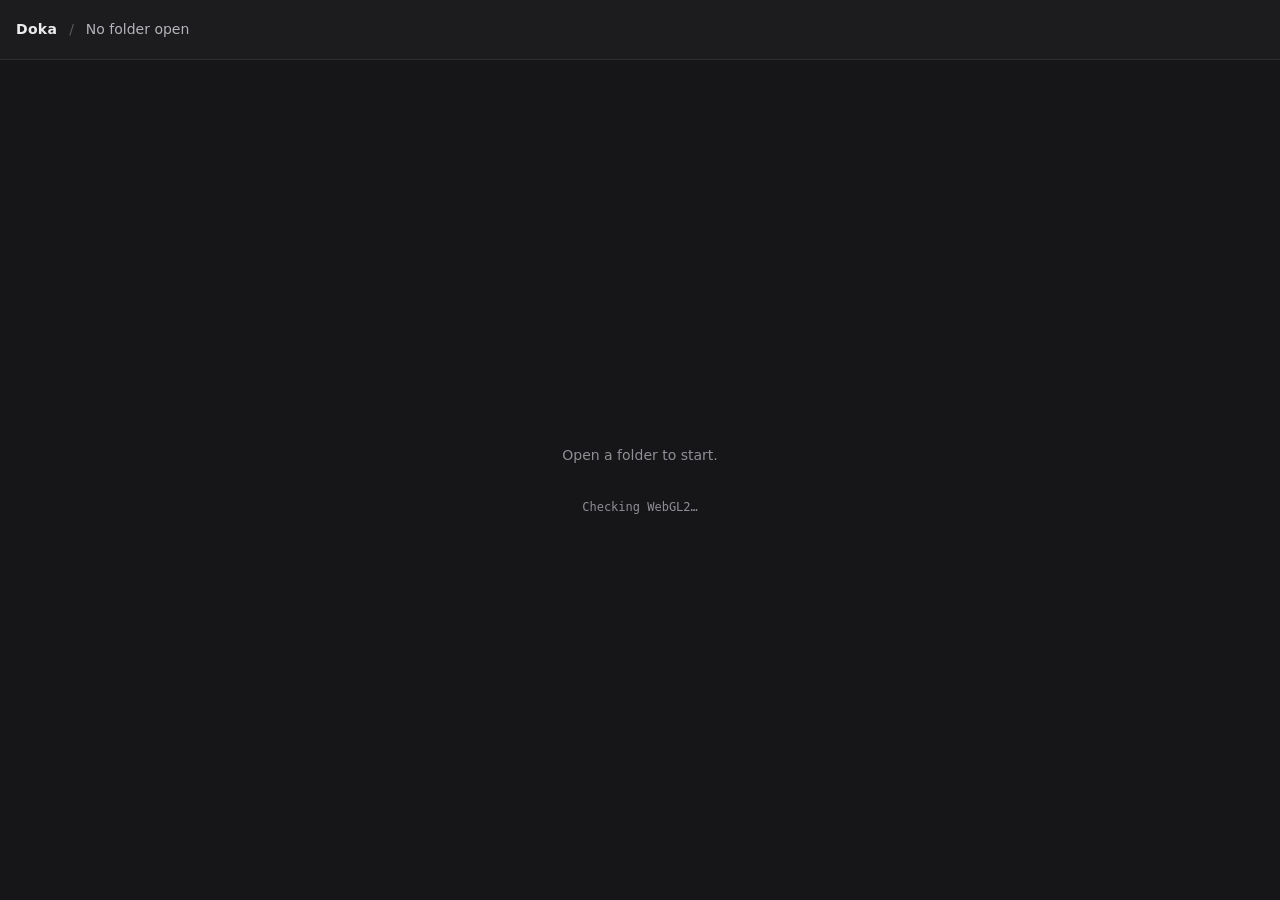
==== ui/index.html @ f5495ffb "feat: an empty editor window over WebKitGTK, its page from app://, checking WebGL2 float render targ" ====
<!doctype html>
<html lang="en">
<head>
<meta charset="utf-8">
<title>Doka</title>
<link rel="stylesheet" href="style.css">
</head>
<body>
<header class="bar">
  <span class="bar__title">Doka</span>
  <span class="bar__sep" aria-hidden="true">/</span>
  <span class="bar__item">No folder open</span>
</header>
<main class="empty">
  <p class="muted">Open a folder to start.</p>
  <p id="gpu" class="status mono">Checking WebGL2…</p>
</main>
<script src="main.js"></script>
</body>
</html>
---- ui/style.css ----
/* The design's tokens (design/README.md) in one place: change a colour here, never inline. */
:root {
  --bg: #161618;
  --surface: #1c1c1f;
  --surface-2: #2a2a2e;
  --border: #2e2e32;
  --divider: #34343a;
  --text: #ececee;
  --text-2: #b4b4ba;
  --text-3: #8e8e95;
  --text-faint: #5a5a60;
  --icon: #c8c8ce;
  --accent: #e8b04b;
  --accent-hover: #f5c977;
  --ok: #a6d99b;
  --radius: 8px;
  --radius-sm: 4px;
  --target: 44px;
  --font: 'IBM Plex Sans', system-ui, sans-serif;
  --mono: 'IBM Plex Mono', ui-monospace, monospace;
  color-scheme: dark;
}

* { box-sizing: border-box; }

html, body { height: 100%; margin: 0; }

body {
  display: flex;
  flex-direction: column;
  background: var(--bg);
  color: var(--text);
  font: 14px/1.4 var(--font);
  user-select: none;
}

button { font: inherit; }

/* Components */

.bar {
  display: flex;
  align-items: center;
  gap: 12px;
  padding: 0 16px;
  min-height: 60px;
  background: var(--surface);
  border-bottom: 1px solid var(--border);
}

.bar__title { font-weight: 600; letter-spacing: 0.02em; }
.bar__sep { color: var(--text-faint); }
.bar__item { color: var(--text-2); }

.btn {
  height: var(--target);
  padding: 0 14px;
  border: 1px solid var(--border);
  border-radius: var(--radius);
  background: var(--surface-2);
  color: var(--text);
  cursor: pointer;
}
.btn:hover { border-color: var(--divider); }
.btn--accent { background: var(--accent); border-color: var(--accent); color: #1a1408; }
.btn--accent:hover { background: var(--accent-hover); }

.mono { font-family: var(--mono); font-size: 12px; }
.muted { color: var(--text-3); }

.empty {
  flex: 1;
  display: grid;
  place-content: center;
  gap: 8px;
  text-align: center;
}

.status { color: var(--text-3); }
.status--ok { color: var(--ok); }
.status--bad { color: var(--accent); }
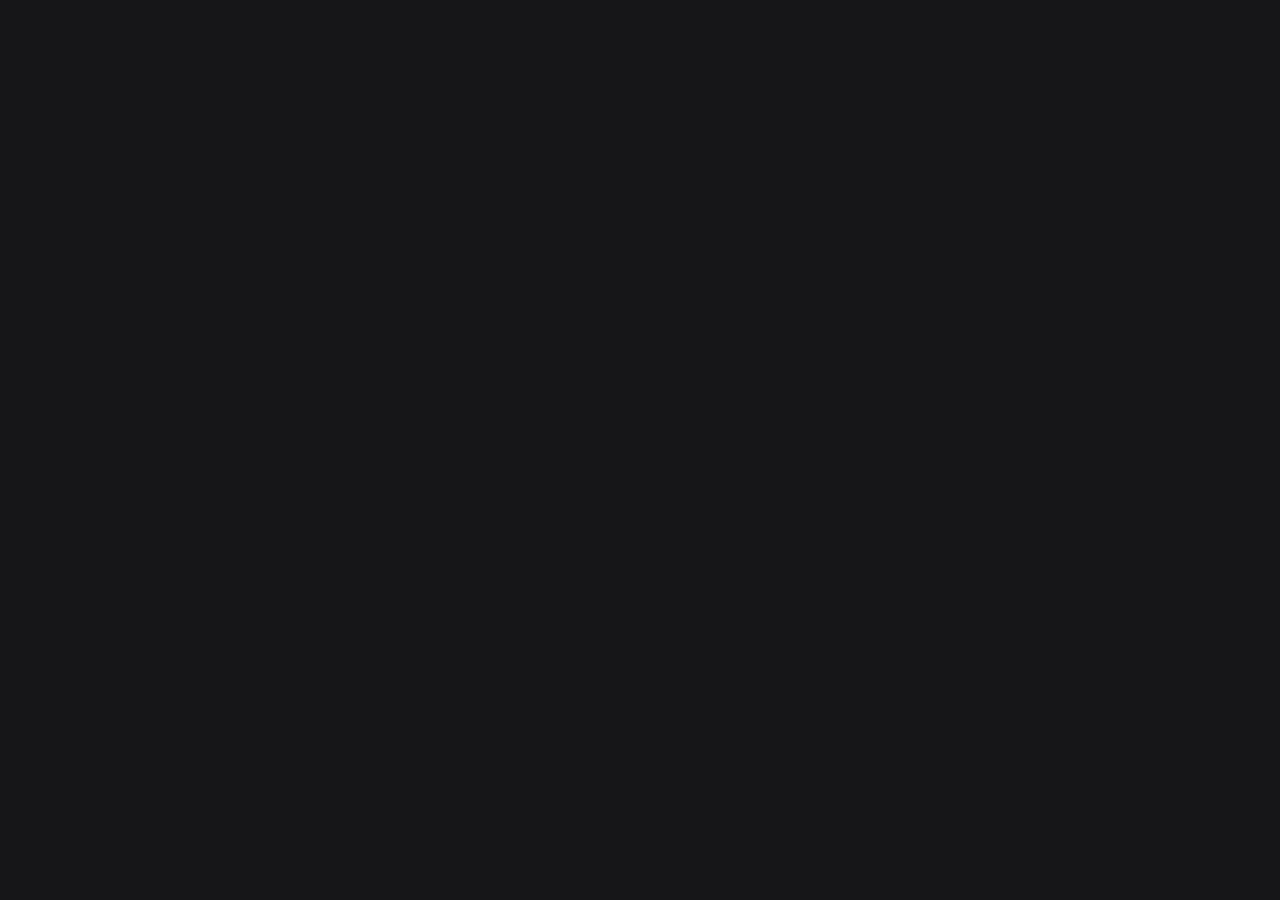
==== commit f8347280: "feat: the editor: folder browser with cached thumbnails, the Adjust tab on the GPU pipeline, undo, a" ====
--- a/ui/index.html
+++ b/ui/index.html
@@ -6,15 +6,6 @@
 <link rel="stylesheet" href="style.css">
 </head>
 <body>
-<header class="bar">
-  <span class="bar__title">Doka</span>
-  <span class="bar__sep" aria-hidden="true">/</span>
-  <span class="bar__item">No folder open</span>
-</header>
-<main class="empty">
-  <p class="muted">Open a folder to start.</p>
-  <p id="gpu" class="status mono">Checking WebGL2…</p>
-</main>
-<script src="main.js"></script>
+<script type="module" src="main.js"></script>
 </body>
 </html>
--- a/ui/style.css
+++ b/ui/style.css
@@ -1,20 +1,37 @@
-/* The design's tokens (design/README.md) in one place: change a colour here, never inline. */
+/* The design's tokens (design/README.md) in one place: change a colour here, never inline.
+   Components are the classes below; ui/dom.ts builds them. */
 :root {
   --bg: #161618;
+  --stage: #111113;
+  --sidebar: #1a1a1d;
   --surface: #1c1c1f;
-  --surface-2: #2a2a2e;
+  --raised: #2a2a2e;
+  --tab-on: #2e2e33;
+  --well: #151517;
+  --dialog: #1f1f22;
   --border: #2e2e32;
+  --border-strong: #3a3a40;
   --divider: #34343a;
   --text: #ececee;
-  --text-2: #b4b4ba;
-  --text-3: #8e8e95;
+  --text-2: #d8d8dd;
+  --text-3: #b4b4ba;
+  --text-4: #9a9aa1;
+  --text-5: #8e8e95;
   --text-faint: #5a5a60;
   --icon: #c8c8ce;
   --accent: #e8b04b;
   --accent-hover: #f5c977;
+  --accent-ink: #1a1408;
+  --accent-wash: #2c2618;
+  --claude-wash: #2a2418;
+  --claude-border: #5a4a25;
+  --claude-text: #f3e3c0;
   --ok: #a6d99b;
+  --ok-wash: #22301f;
+  --warn: #f0b37a;
   --radius: 8px;
-  --radius-sm: 4px;
+  --radius-sm: 6px;
+  --radius-xs: 4px;
   --target: 44px;
   --font: 'IBM Plex Sans', system-ui, sans-serif;
   --mono: 'IBM Plex Mono', ui-monospace, monospace;
@@ -22,60 +39,262 @@
 }
 
 * { box-sizing: border-box; }
-
 html, body { height: 100%; margin: 0; }
-
 body {
   display: flex;
   flex-direction: column;
+  overflow: hidden;
   background: var(--bg);
   color: var(--text);
   font: 14px/1.4 var(--font);
   user-select: none;
 }
-
-button { font: inherit; }
-
-/* Components */
-
+button, input, select { font: inherit; color: inherit; }
+button { cursor: pointer; }
+button:disabled { cursor: default; opacity: 0.4; }
+:focus-visible { outline: 2px solid var(--accent); outline-offset: 2px; }
+.mono { font-family: var(--mono); font-size: 12px; }
+.muted { color: var(--text-5); }
+.hidden { display: none !important; }
+
+/* Header */
 .bar {
   display: flex;
   align-items: center;
   gap: 12px;
-  padding: 0 16px;
-  min-height: 60px;
+  padding: 8px 16px;
   background: var(--surface);
   border-bottom: 1px solid var(--border);
 }
-
-.bar__title { font-weight: 600; letter-spacing: 0.02em; }
-.bar__sep { color: var(--text-faint); }
-.bar__item { color: var(--text-2); }
-
+.crumbs { display: flex; align-items: center; gap: 10px; flex: 1; min-width: 0; white-space: nowrap; }
+.crumbs__app { font-weight: 600; letter-spacing: 0.02em; }
+.crumbs__sep { color: var(--text-faint); }
+.crumbs__folder { color: var(--text-3); overflow: hidden; text-overflow: ellipsis; }
+.crumbs__photo { font-family: var(--mono); font-size: 13px; overflow: hidden; text-overflow: ellipsis; }
+.bar__group { display: flex; align-items: center; gap: 4px; }
+.bar__rule { width: 1px; height: 24px; margin: 0 6px; background: var(--divider); }
+.position { min-width: 64px; text-align: center; color: var(--text-4); }
+.pill {
+  display: flex; align-items: center; gap: 8px;
+  padding: 6px 12px; border-radius: 999px; font-size: 13px;
+  background: var(--claude-wash); color: var(--accent-hover);
+}
+.pill__dot { width: 8px; height: 8px; border-radius: 50%; background: var(--accent); }
+
+/* Buttons */
+.icon-btn {
+  width: var(--target); height: var(--target);
+  display: flex; align-items: center; justify-content: center;
+  background: transparent; border: 0; border-radius: var(--radius);
+  color: var(--icon);
+}
+.icon-btn:hover:not(:disabled) { background: var(--raised); }
 .btn {
   height: var(--target);
+  display: inline-flex; align-items: center; justify-content: center; gap: 8px;
   padding: 0 14px;
-  border: 1px solid var(--border);
-  border-radius: var(--radius);
-  background: var(--surface-2);
+  background: var(--raised); border: 0; border-radius: var(--radius);
   color: var(--text);
-  cursor: pointer;
-}
-.btn:hover { border-color: var(--divider); }
-.btn--accent { background: var(--accent); border-color: var(--accent); color: #1a1408; }
-.btn--accent:hover { background: var(--accent-hover); }
-
-.mono { font-family: var(--mono); font-size: 12px; }
-.muted { color: var(--text-3); }
-
-.empty {
-  flex: 1;
-  display: grid;
-  place-content: center;
-  gap: 8px;
-  text-align: center;
-}
-
-.status { color: var(--text-3); }
-.status--ok { color: var(--ok); }
-.status--bad { color: var(--accent); }
+}
+.btn:hover:not(:disabled) { background: var(--tab-on); }
+.btn--small { height: 36px; padding: 0 12px; border-radius: var(--radius-sm); }
+.btn--outline { background: transparent; border: 1px solid var(--border-strong); color: var(--text-2); }
+.btn--outline:hover:not(:disabled) { background: var(--raised); }
+.btn--accent { background: var(--accent); color: var(--accent-ink); font-weight: 600; padding: 0 18px; }
+.btn--accent:hover:not(:disabled) { background: var(--accent-hover); }
+.btn[aria-pressed="true"], .chip[aria-pressed="true"] {
+  border-color: var(--accent); background: var(--accent-wash); color: var(--accent-hover);
+}
+.chip {
+  height: 36px; padding: 0 12px; border-radius: var(--radius-sm);
+  background: transparent; border: 1px solid var(--border-strong); color: var(--icon);
+}
+.chips { display: flex; flex-wrap: wrap; gap: 6px; }
+
+/* Layout */
+.layout { flex: 1; display: flex; min-height: 0; }
+.sidebar {
+  width: 240px; flex: none;
+  display: flex; flex-direction: column; gap: 12px;
+  padding: 14px 12px;
+  background: var(--sidebar); border-right: 1px solid var(--border);
+  min-height: 0;
+}
+.sidebar__head { display: flex; justify-content: space-between; align-items: baseline; gap: 8px; padding: 0 2px; }
+.sidebar__name { font-size: 13px; color: var(--text-2); overflow: hidden; text-overflow: ellipsis; white-space: nowrap; }
+.sidebar__count { font-size: 12px; color: var(--text-5); white-space: nowrap; }
+.sidebar__list { flex: 1; overflow-y: auto; min-height: 0; margin: 0 -4px; padding: 0 4px; }
+.sidebar__note { margin: 0; font-size: 12px; color: var(--text-5); }
+.group-title { margin: 10px 2px 6px; font-size: 11px; color: var(--text-4); letter-spacing: 0.04em; }
+.thumbs { display: grid; grid-template-columns: repeat(2, minmax(0, 1fr)); gap: 8px; }
+.thumb {
+  position: relative; padding: 0; aspect-ratio: 3 / 2;
+  background: var(--well); border: 2px solid transparent; border-radius: var(--radius-sm);
+  overflow: hidden; opacity: 0.85;
+}
+.thumb img { display: block; width: 100%; height: 100%; object-fit: cover; }
+.thumb[aria-current="true"] { border-color: var(--accent); opacity: 1; }
+.thumb:hover { opacity: 1; }
+.thumb__dot {
+  position: absolute; top: 6px; right: 6px; width: 8px; height: 8px; border-radius: 50%;
+  background: var(--accent); box-shadow: 0 0 0 2px var(--sidebar);
+}
+
+.stage { flex: 1; min-width: 0; display: flex; flex-direction: column; background: var(--stage); }
+.stage__view { position: relative; flex: 1; min-height: 0; display: flex; align-items: center; justify-content: center; padding: 32px; }
+.stage__canvas { display: block; max-width: 100%; max-height: 100%; border-radius: 2px; }
+.stage__badge {
+  position: absolute; top: 44px; left: 44px; padding: 4px 10px; border-radius: var(--radius-xs);
+  background: rgba(0, 0, 0, 0.7); color: #fff; font-size: 12px; font-weight: 500;
+}
+.stage__empty { color: var(--text-5); text-align: center; display: grid; gap: 12px; justify-items: center; }
+.footer {
+  display: flex; align-items: center; gap: 16px; padding: 10px 16px; font-size: 13px;
+  background: var(--sidebar); border-top: 1px solid var(--border);
+}
+.footer__exif { flex: 1; color: var(--text-3); overflow: hidden; text-overflow: ellipsis; white-space: nowrap; }
+.badge-ok {
+  display: flex; align-items: center; gap: 6px; padding: 4px 10px; border-radius: 999px;
+  background: var(--ok-wash); color: var(--ok); white-space: nowrap;
+}
+
+/* Tool panel */
+.panel {
+  width: 320px; flex: none;
+  display: flex; flex-direction: column; min-height: 0;
+  background: var(--surface); border-left: 1px solid var(--border);
+}
+.tabs { display: flex; gap: 4px; padding: 10px; border-bottom: 1px solid var(--border); }
+.tab {
+  flex: 1; height: 40px; border: 0; border-radius: var(--radius-sm);
+  background: transparent; color: var(--text-3);
+}
+.tab[aria-selected="true"] { background: var(--tab-on); color: #fff; font-weight: 500; }
+.panel__body { flex: 1; overflow-y: auto; display: flex; flex-direction: column; gap: 22px; padding: 18px 18px 8px; }
+.section { display: flex; flex-direction: column; gap: 14px; }
+.section__title {
+  margin: 0; font-size: 11px; font-weight: 600; letter-spacing: 0.1em; text-transform: uppercase; color: var(--text-4);
+}
+.fold > summary { list-style: none; display: flex; justify-content: space-between; align-items: center; min-height: 32px; }
+.fold > summary::-webkit-details-marker { display: none; }
+.fold > summary::after { content: '+'; color: var(--text-4); font-family: var(--mono); }
+.fold[open] > summary::after { content: '−'; }
+.fold__body { display: flex; flex-direction: column; gap: 14px; padding-top: 10px; }
+.hint { margin: 0; font-size: 12px; color: var(--text-5); }
+
+.slider { display: flex; flex-direction: column; gap: 4px; }
+.slider__head { display: flex; justify-content: space-between; align-items: baseline; }
+.slider__label { color: var(--text-2); }
+.slider__value { font-family: var(--mono); font-size: 12px; color: var(--text-5); }
+.slider__value--set { color: var(--accent); }
+.slider input { width: 100%; height: 20px; margin: 0; accent-color: var(--accent); }
+
+.recipe {
+  margin: 8px 12px 12px; padding: 10px 12px;
+  background: var(--well); border: 1px solid var(--border); border-radius: var(--radius);
+}
+.recipe > summary { font-size: 12px; color: var(--text-3); min-height: 24px; cursor: pointer; }
+.recipe pre {
+  margin: 10px 0 0; max-height: 220px; overflow: auto;
+  font: 12px/1.5 var(--mono); color: var(--icon); white-space: pre; user-select: text;
+}
+
+/* Looks */
+.looks { display: grid; grid-template-columns: repeat(3, minmax(0, 1fr)); gap: 10px; }
+.look {
+  display: flex; flex-direction: column; gap: 6px; padding: 4px 4px 6px;
+  background: transparent; border: 2px solid transparent; border-radius: var(--radius);
+  color: var(--icon); font-size: 12px; min-width: 0;
+}
+.look canvas { display: block; width: 100%; aspect-ratio: 3 / 2; border-radius: var(--radius-xs); background: var(--well); }
+.look span { overflow: hidden; text-overflow: ellipsis; white-space: nowrap; }
+.look[aria-pressed="true"] { background: var(--accent-wash); border-color: var(--accent); color: var(--accent-hover); }
+.rows { display: flex; flex-direction: column; gap: 8px; }
+.row {
+  display: flex; align-items: center; gap: 6px; padding: 6px 6px 6px 10px;
+  background: var(--well); border: 1px solid var(--border); border-radius: var(--radius);
+}
+.row__name { flex: 1; min-width: 0; overflow: hidden; text-overflow: ellipsis; white-space: nowrap; }
+.row__name--off { color: var(--text-5); text-decoration: line-through; }
+.row .icon-btn { width: 32px; height: 32px; }
+.row-detail { display: flex; flex-direction: column; gap: 10px; padding: 4px 4px 8px 14px; border-left: 2px solid var(--border); }
+.select {
+  height: var(--target); padding: 0 10px;
+  background: var(--well); border: 1px solid var(--border-strong); border-radius: var(--radius);
+}
+
+/* Crop overlay */
+.crop { position: absolute; inset: 0; pointer-events: none; }
+.crop__rect {
+  position: absolute; border: 1px solid rgba(255, 255, 255, 0.9);
+  box-shadow: 0 0 0 9999px rgba(0, 0, 0, 0.55); pointer-events: auto; cursor: move;
+}
+/* Thirds. */
+.crop__rect::before {
+  content: ''; position: absolute; inset: 0; pointer-events: none;
+  background-image:
+    linear-gradient(to right, rgba(255, 255, 255, 0.35) 1px, transparent 1px),
+    linear-gradient(to bottom, rgba(255, 255, 255, 0.35) 1px, transparent 1px);
+  background-size: 33.34% 33.34%;
+  background-position: -1px -1px;
+}
+.crop__handle {
+  position: absolute; width: 22px; height: 22px; margin: -11px 0 0 -11px;
+  border: 3px solid #fff; border-radius: 2px; background: transparent; pointer-events: auto;
+}
+
+/* Claude's change, waiting for Keep or Undo */
+.claude-bar {
+  display: flex; flex-wrap: wrap; align-items: center; gap: 12px;
+  margin: 16px 32px 0; padding: 12px 14px;
+  background: var(--claude-wash); border: 1px solid var(--claude-border); border-radius: 10px;
+}
+.claude-bar__text { flex: 1; color: var(--claude-text); }
+.claude-bar .btn--outline { height: 40px; color: var(--claude-text); border-color: #6a5830; }
+.claude-bar .btn--accent { height: 40px; }
+
+/* Dialog */
+.scrim {
+  position: fixed; inset: 0; display: flex; align-items: center; justify-content: center; padding: 40px 16px;
+  background: rgba(12, 12, 13, 0.8); z-index: 10;
+}
+.dialog {
+  width: 100%; max-width: 560px; max-height: 100%; overflow-y: auto;
+  display: flex; flex-direction: column;
+  background: var(--dialog); border: 1px solid var(--divider); border-radius: 12px;
+}
+.dialog__head { display: flex; justify-content: space-between; align-items: center; padding: 18px 20px; border-bottom: 1px solid var(--border); }
+.dialog__title { margin: 0; font-size: 18px; font-weight: 600; }
+.dialog__body { display: flex; flex-direction: column; gap: 22px; padding: 20px; }
+.dialog__foot {
+  display: flex; flex-wrap: wrap; justify-content: space-between; align-items: center; gap: 12px;
+  padding: 16px 20px; border-top: 1px solid var(--border);
+}
+.field { display: flex; flex-direction: column; gap: 6px; }
+.field > label, .field__label { color: var(--icon); }
+.input {
+  height: var(--target); padding: 0 12px;
+  background: var(--well); border: 1px solid var(--border-strong); border-radius: var(--radius);
+  font-family: var(--mono); user-select: text;
+}
+.segmented { display: flex; gap: 4px; padding: 4px; background: var(--well); border-radius: var(--radius); }
+.segmented button {
+  flex: 1; height: 36px; border: 0; border-radius: var(--radius-sm); background: transparent; color: var(--text-3);
+}
+.segmented button[aria-pressed="true"] { background: var(--tab-on); color: #fff; font-weight: 500; }
+.fieldset { margin: 0; padding: 14px; border: 1px solid var(--divider); border-radius: 10px; display: flex; flex-direction: column; gap: 12px; }
+.fieldset > legend { padding: 0 6px; font-size: 11px; font-weight: 600; letter-spacing: 0.1em; text-transform: uppercase; color: var(--text-4); }
+.check { display: flex; align-items: center; gap: 10px; min-height: 32px; cursor: pointer; }
+.check input { width: 18px; height: 18px; margin: 0; accent-color: var(--accent); }
+.kept { margin: 0; padding: 0; list-style: none; display: grid; grid-template-columns: repeat(2, minmax(0, 1fr)); gap: 6px 12px; color: var(--text-3); font-size: 13px; }
+.kept li { display: flex; align-items: center; gap: 6px; }
+.kept svg { color: var(--ok); }
+.warn { margin: 0; font-size: 13px; color: var(--warn); }
+.progress { height: 4px; border-radius: 2px; background: var(--well); overflow: hidden; }
+.progress > div { height: 100%; background: var(--accent); transition: width 120ms linear; }
+
+.toast {
+  position: fixed; bottom: 60px; left: 50%; transform: translateX(-50%);
+  padding: 10px 16px; border-radius: var(--radius); background: var(--raised); border: 1px solid var(--border-strong);
+  z-index: 20;
+}
